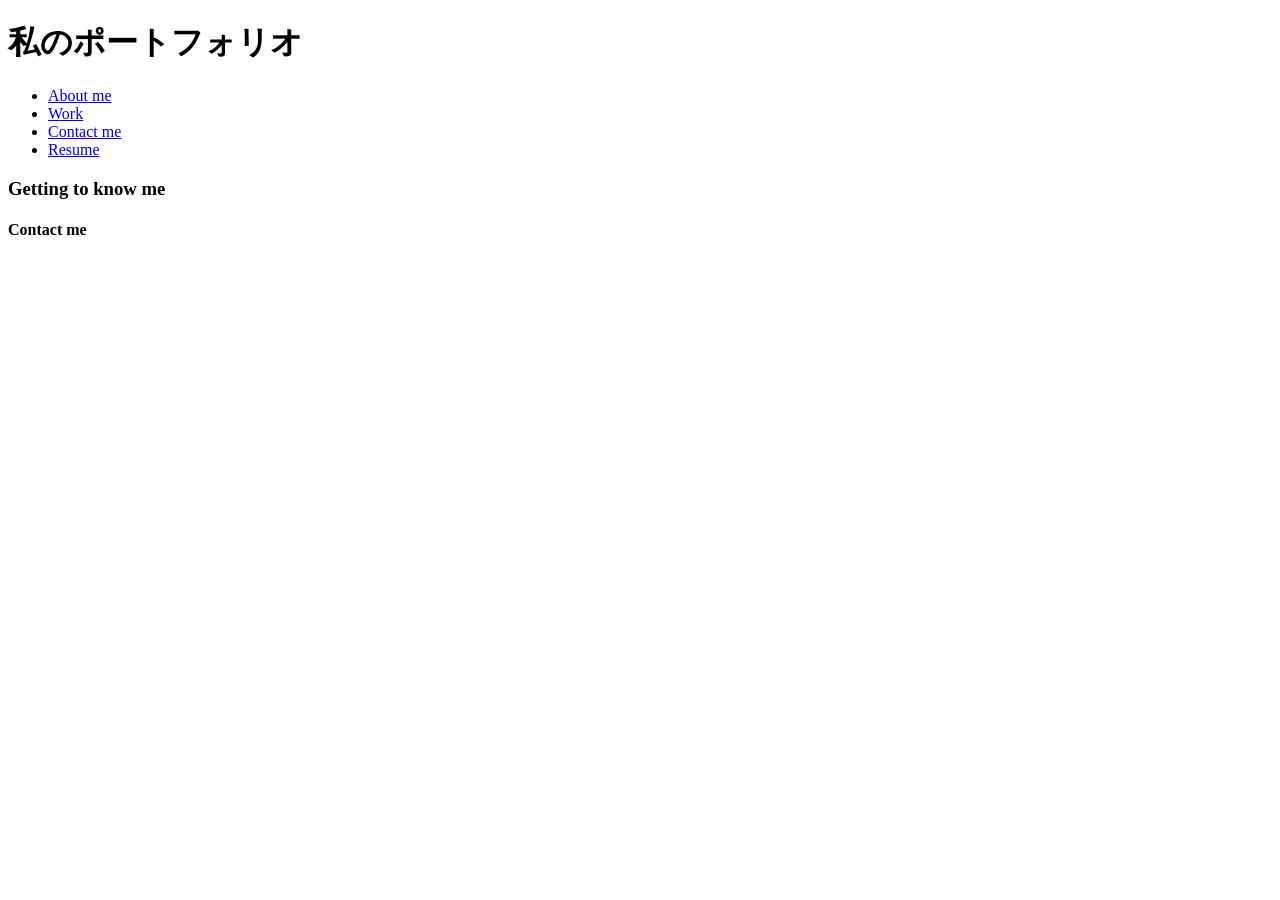
==== 02-Challenge/index.html @ 3ff04b69 "started with html.index then gave started with a tittle afterwards i moved on to add a header and na" ====
<!DOCTYPE html>
<html lang="en">
<head>
    <meta charset="UTF-8">
    <meta http-equiv="X-UA-Compatible" content="IE=edge">
    <meta name="viewport" content="width=device-width, initial-scale=1.0">
    <link rel="stylesheet" href="./assets/style.css">
    <title>Elmer's Portfolio</title>
</head>
<body>
    <header>
        <h1>私のポートフォリオ</h1>
        <nav>
            <ul>
                <li><a href = "placeholder">About me</a></li>
                <li><a href = "placeholder">Work</a></li>
                <li><a href = "placeholder">Contact me</a></li>
                <li><a href = "placeholder">Resume</a></li>
            </ul>
        </nav>
    </header>

    <section class="hero">
    <section class="hero-text">
        <h1>Getting to know me</h1>
    </section>
    </section>

    <section class="footer">
        <h4>Contact me</h4>
    </section>
    
</body>
</html>
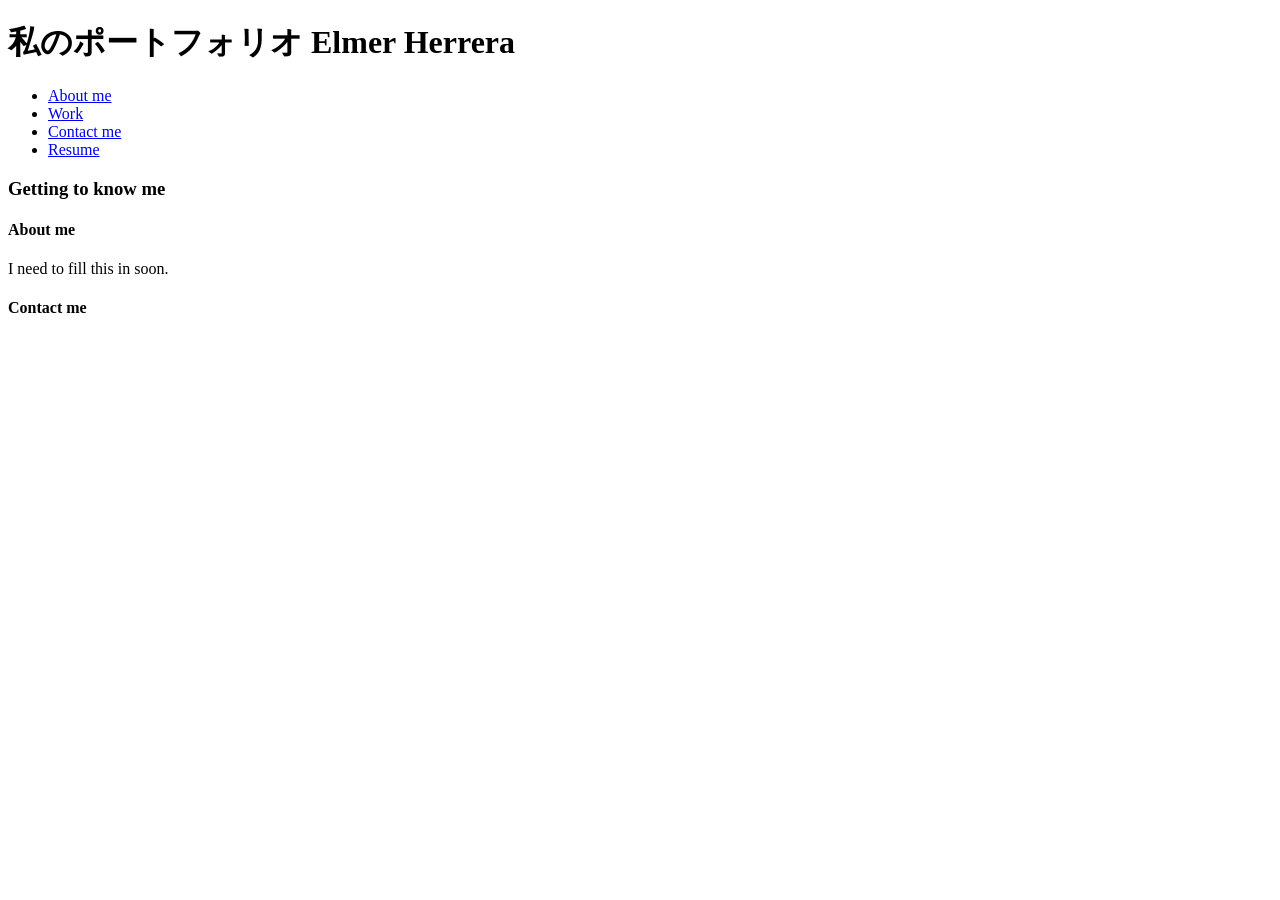
==== commit 7bea5f11: "added media query" ====
--- a/02-Challenge/index.html
+++ b/02-Challenge/index.html
@@ -7,9 +7,12 @@
     <link rel="stylesheet" href="./assets/style.css">
     <title>Elmer's Portfolio</title>
 </head>
+<style>
+
+</style>
 <body>
     <header>
-        <h1>私のポートフォリオ</h1>
+        <h1>私のポートフォリオ Elmer Herrera</h1>
         <nav>
             <ul>
                 <li><a href = "placeholder">About me</a></li>
@@ -21,9 +24,15 @@
     </header>
 
     <section class="hero">
-    <section class="hero-text">
-        <h1>Getting to know me</h1>
-    </section>
+        <section class="hero-text">
+            <h1>Getting to know me</h1>
+        </section>
+
+    <section>
+        <aside>
+            <h1>About me</h1>
+            <p>I need to fill this in soon.</p>
+        </aside>
     </section>
 
     <section class="footer">
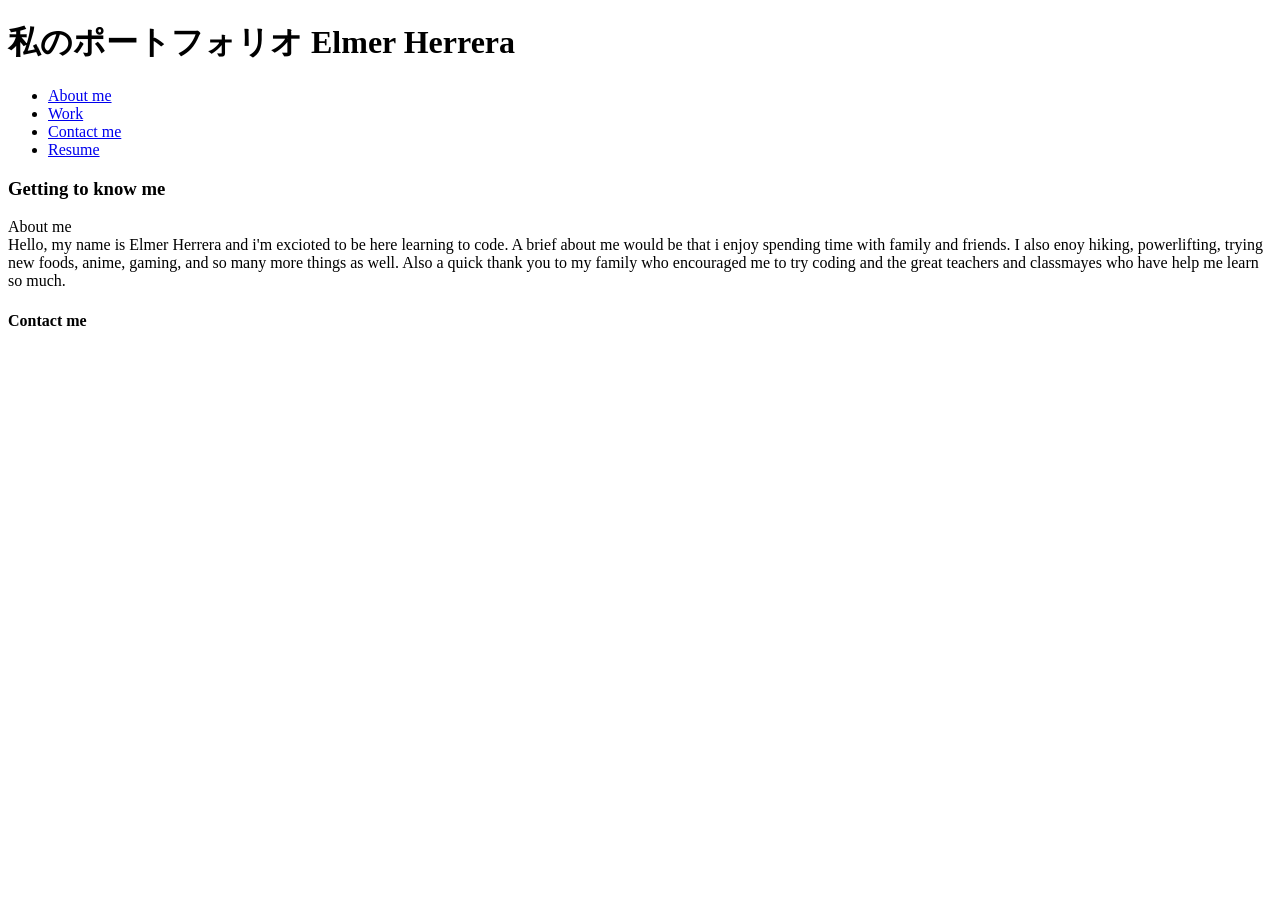
==== commit f6ad209b: "added div 1 and 2 for the amout me and describes some interest. two sepereate divs for html and for " ====
--- a/02-Challenge/index.html
+++ b/02-Challenge/index.html
@@ -7,9 +7,11 @@
     <link rel="stylesheet" href="./assets/style.css">
     <title>Elmer's Portfolio</title>
 </head>
+
 <style>
+    
+</style>
 
-</style>
 <body>
     <header>
         <h1>私のポートフォリオ Elmer Herrera</h1>
@@ -28,12 +30,10 @@
             <h1>Getting to know me</h1>
         </section>
 
-    <section>
-        <aside>
-            <h1>About me</h1>
-            <p>I need to fill this in soon.</p>
-        </aside>
-    </section>
+        <div class="div1">About me</div>
+
+        <div class="div2">Hello, my name is Elmer Herrera and i'm excioted to be here learning to code. A brief about me would be that i enjoy spending time with family and friends. I also enoy hiking, powerlifting, trying new foods, anime, gaming, and so many more things as well. Also a quick thank you to my family who encouraged me to try coding and the great teachers and classmayes who have help me learn so much.</div>
+
 
     <section class="footer">
         <h4>Contact me</h4>
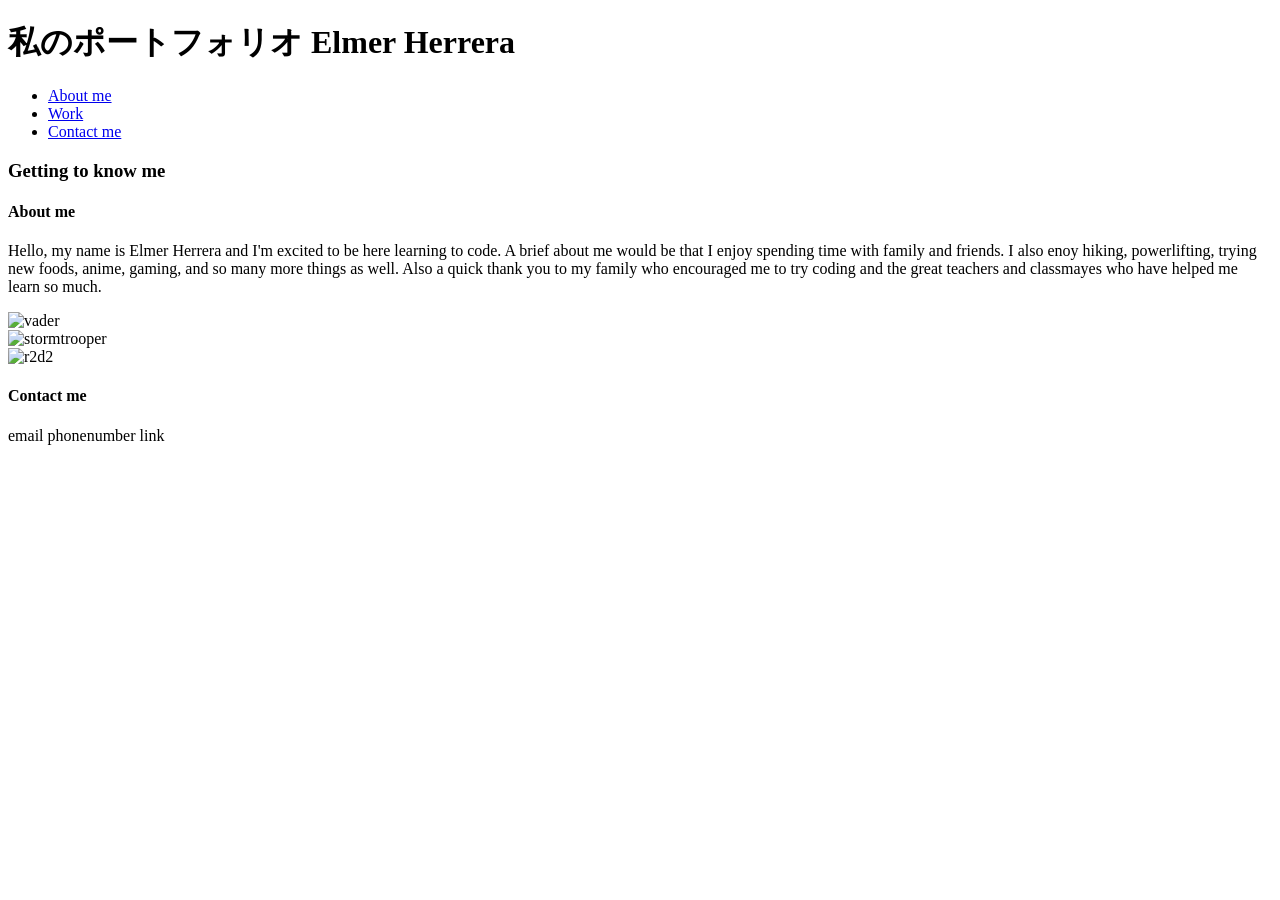
==== commit 83837f99: "restyled things to include media query for everything and used flex also added a avatar, as well som" ====
--- a/02-Challenge/index.html
+++ b/02-Challenge/index.html
@@ -17,10 +17,9 @@
         <h1>私のポートフォリオ Elmer Herrera</h1>
         <nav>
             <ul>
-                <li><a href = "placeholder">About me</a></li>
-                <li><a href = "placeholder">Work</a></li>
-                <li><a href = "placeholder">Contact me</a></li>
-                <li><a href = "placeholder">Resume</a></li>
+                <li><a href = "#About me">About me</a></li>
+                <li><a href = "#Work">Work</a></li>
+                <li><a href = "#Contact me">Contact me</a></li>
             </ul>
         </nav>
     </header>
@@ -30,13 +29,31 @@
             <h1>Getting to know me</h1>
         </section>
 
-        <div class="div1">About me</div>
+    <section class="content">
+        <aside id="About me" class="About me">
+            <h1>About me</h1>
+            <p>Hello, my name is Elmer Herrera and I'm excited to be here learning to code. A brief about me would be that I enjoy spending time with family and friends. I also enoy hiking, powerlifting, trying new foods, anime, gaming, and so many more things as well. Also a quick thank you to my family who encouraged me to try coding and the great teachers and classmayes who have helped me learn so much.</p>
+        </aside>
 
-        <div class="div2">Hello, my name is Elmer Herrera and i'm excioted to be here learning to code. A brief about me would be that i enjoy spending time with family and friends. I also enoy hiking, powerlifting, trying new foods, anime, gaming, and so many more things as well. Also a quick thank you to my family who encouraged me to try coding and the great teachers and classmayes who have help me learn so much.</div>
+     <main>
+        <aside id="Work" class="Work">
+            <div class="flex container">
+            <div><img src="assets/giphy (1).gif" alt="vader"></div>
+        </aside>
+        <aside>
+            <div><img src="assets/giphy.gif" alt="stormtrooper"></div>
+        </aside>
+        <aside>
+           <div><img src="assets/giphy (2).gif" alt="r2d2"></div>
+        </div>
+        </aside>
+     </main>
 
+        <aside id="Contact me" class="Contact me">
+            <h1>Contact me</h1>
+                <p>email phonenumber link</p>
+        </aside>
 
-    <section class="footer">
-        <h4>Contact me</h4>
     </section>
     
 </body>
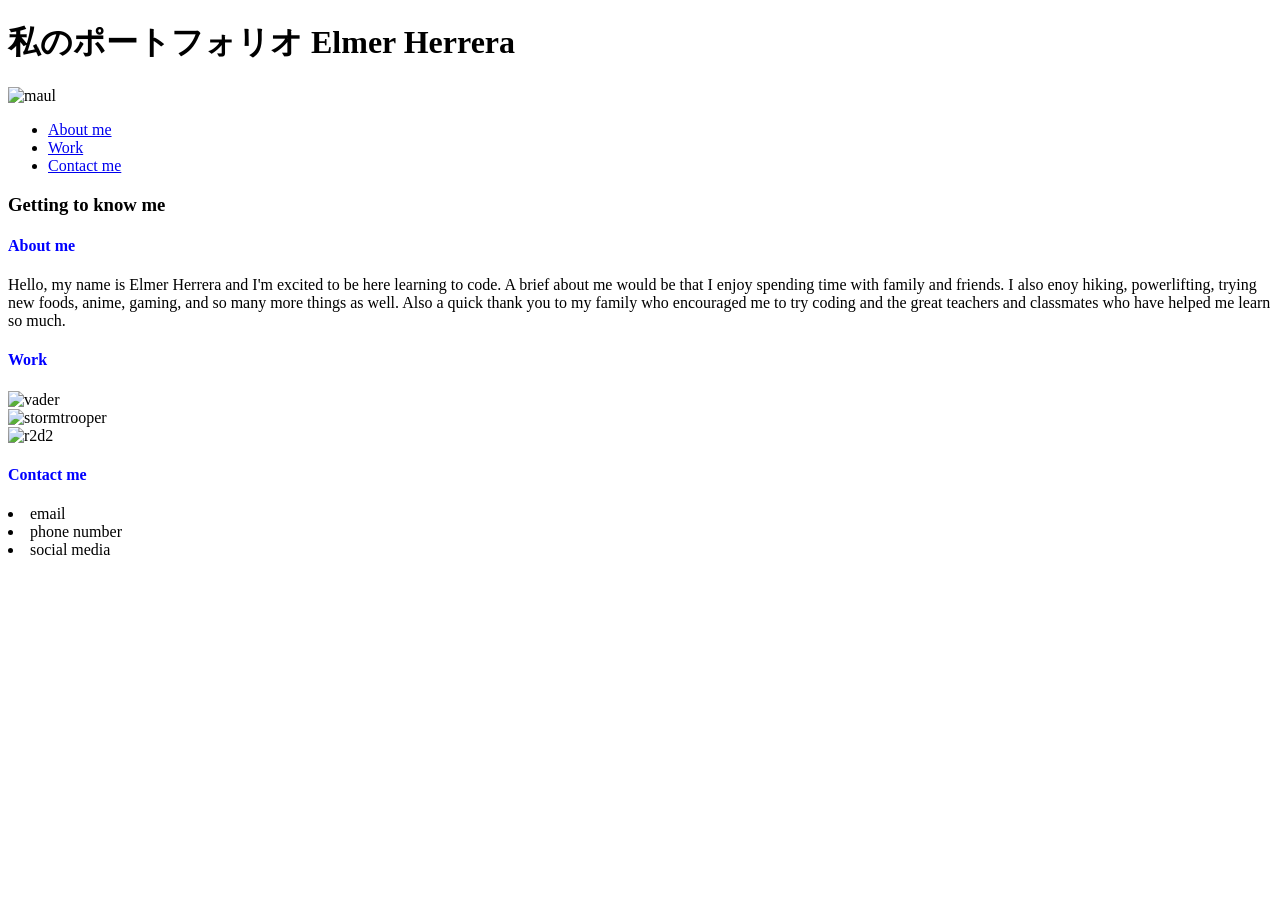
==== commit 0825029c: "fixed css to display everything in block format to display things correctly" ====
--- a/02-Challenge/index.html
+++ b/02-Challenge/index.html
@@ -8,13 +8,11 @@
     <title>Elmer's Portfolio</title>
 </head>
 
-<style>
-    
-</style>
+<style></style>
 
-<body>
     <header>
         <h1>私のポートフォリオ Elmer Herrera</h1>
+        <img src="assets/maul.jpg" alt="maul">
         <nav>
             <ul>
                 <li><a href = "#About me">About me</a></li>
@@ -24,19 +22,21 @@
         </nav>
     </header>
 
+<body>
     <section class="hero">
         <section class="hero-text">
-            <h1>Getting to know me</h1>
+            <h1> Getting to know me </h1>
         </section>
 
     <section class="content">
         <aside id="About me" class="About me">
-            <h1>About me</h1>
-            <p>Hello, my name is Elmer Herrera and I'm excited to be here learning to code. A brief about me would be that I enjoy spending time with family and friends. I also enoy hiking, powerlifting, trying new foods, anime, gaming, and so many more things as well. Also a quick thank you to my family who encouraged me to try coding and the great teachers and classmayes who have helped me learn so much.</p>
+            <h1 style="color: blue;">About me</h1>
+            <p>Hello, my name is Elmer Herrera and I'm excited to be here learning to code. A brief about me would be that I enjoy spending time with family and friends. I also enoy hiking, powerlifting, trying new foods, anime, gaming, and so many more things as well. Also a quick thank you to my family who encouraged me to try coding and the great teachers and classmates who have helped me learn so much.</p>
         </aside>
 
      <main>
         <aside id="Work" class="Work">
+            <h1 style="color: blue;">Work</h1>
             <div class="flex container">
             <div><img src="assets/giphy (1).gif" alt="vader"></div>
         </aside>
@@ -45,16 +45,21 @@
         </aside>
         <aside>
            <div><img src="assets/giphy (2).gif" alt="r2d2"></div>
-        </div>
+            </div>
         </aside>
-     </main>
+    </main>
 
-        <aside id="Contact me" class="Contact me">
-            <h1>Contact me</h1>
-                <p>email phonenumber link</p>
+        <aside id="Contact me" class="footer">
+            <h1 style="color: blue;"> Contact me </h1>
+                <li>email</li>
+                <li>phone number</li>
+                <li>social media</li>
         </aside>
 
     </section>
+</main>
     
 </body>
+
+
 </html>
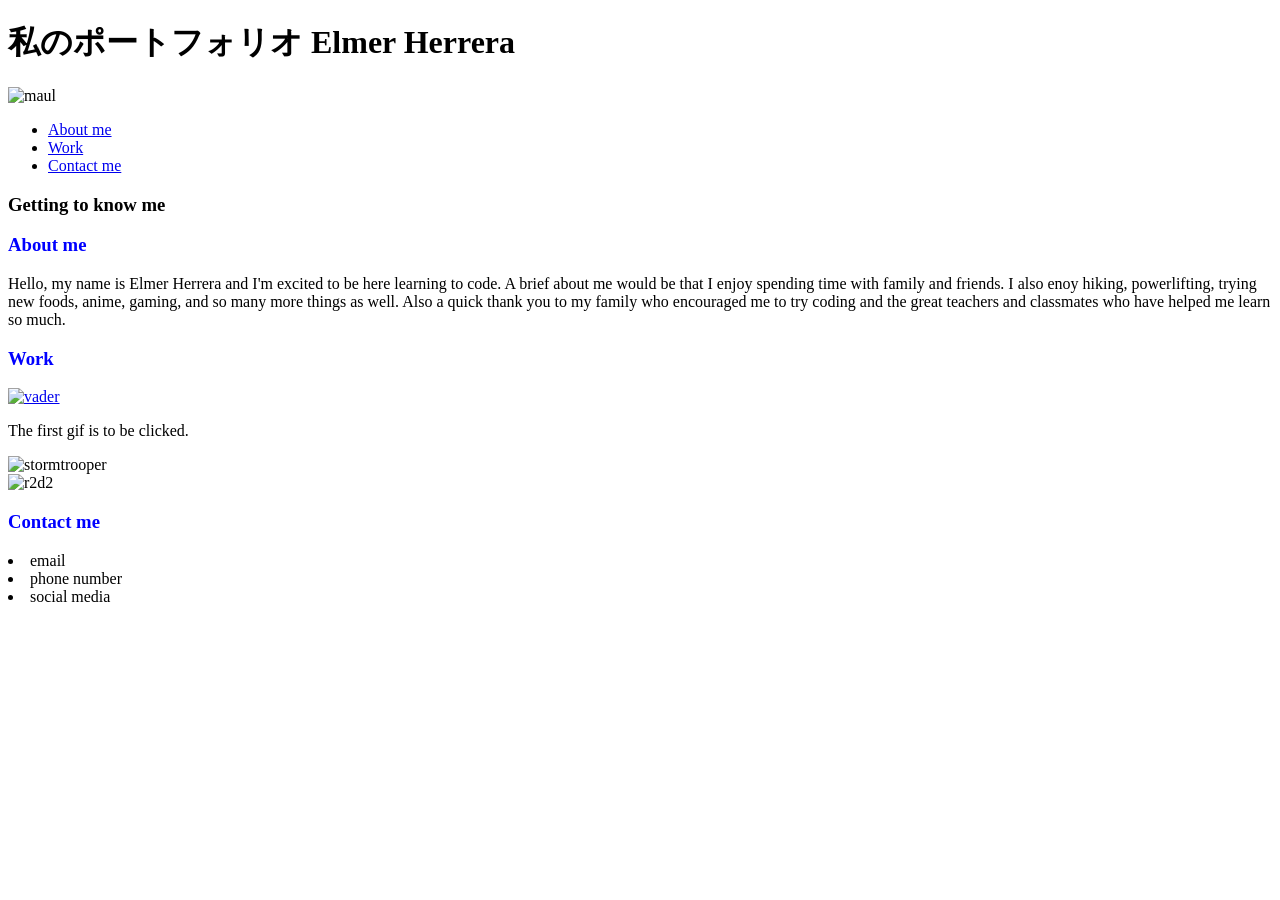
==== commit 07849e06: "added a href to my first gif source for my first homework to be displayed" ====
--- a/02-Challenge/index.html
+++ b/02-Challenge/index.html
@@ -9,7 +9,7 @@
 </head>
 
 <style></style>
-
+<body>
     <header>
         <h1>私のポートフォリオ Elmer Herrera</h1>
         <img src="assets/maul.jpg" alt="maul">
@@ -22,11 +22,10 @@
         </nav>
     </header>
 
-<body>
     <section class="hero">
         <section class="hero-text">
             <h1> Getting to know me </h1>
-        </section>
+        </section></section>
 
     <section class="content">
         <aside id="About me" class="About me">
@@ -38,8 +37,9 @@
         <aside id="Work" class="Work">
             <h1 style="color: blue;">Work</h1>
             <div class="flex container">
-            <div><img src="assets/giphy (1).gif" alt="vader"></div>
+            <div><a href="https://elmerherrera.github.io/Homework-One/" ><img src="assets/giphy (1).gif" alt="vader"></a></div>
         </aside>
+        <p>The first gif is to be clicked. </p>
         <aside>
             <div><img src="assets/giphy.gif" alt="stormtrooper"></div>
         </aside>
